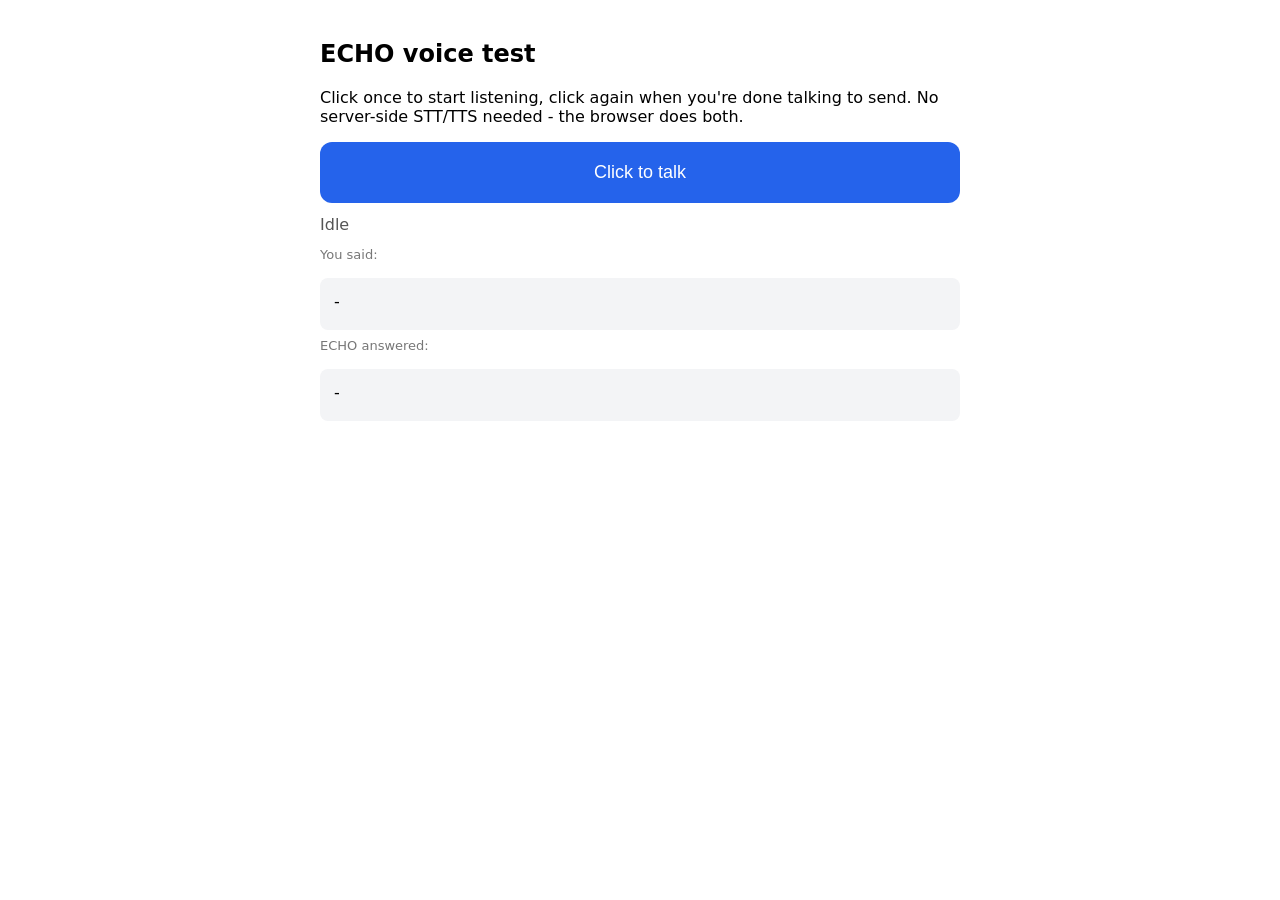
==== web/index.html @ 7d2a5004 "Organize ECHO baseline and document partner setup" ====
<!DOCTYPE html>
<html lang="en">
<head>
<meta charset="UTF-8">
<title>ECHO - Voice Chat (dev test page)</title>
<style>
  body { font-family: system-ui, sans-serif; max-width: 640px; margin: 40px auto; padding: 0 20px; }
  #talkBtn {
    width: 100%; padding: 20px; font-size: 18px; border-radius: 12px;
    border: none; cursor: pointer; background: #2563eb; color: white;
  }
  #talkBtn.listening { background: #dc2626; }
  #talkBtn:disabled { background: #9ca3af; cursor: not-allowed; }
  #status { margin: 12px 0; color: #555; min-height: 20px; }
  #transcript, #answer {
    margin-top: 16px; padding: 14px; border-radius: 8px; background: #f3f4f6; min-height: 24px;
  }
  label { display: block; margin-top: 8px; font-size: 13px; color: #777; }
</style>
</head>
<body>

<h2>ECHO voice test</h2>
<p>Click once to start listening, click again when you're done talking to send. No server-side STT/TTS needed - the browser does both.</p>

<button id="talkBtn">Click to talk</button>
<div id="status">Idle</div>

<label>You said:</label>
<div id="transcript">-</div>

<label>ECHO answered:</label>
<div id="answer">-</div>

<script>
// ---- CONFIG ----
const BACKEND_URL = "/ask";
const POLL_URL = "/poll";
// One session ID per page load - this is what lets a staff member's reply find its way back
// to this exact browser tab, via the poll queue on the backend.
const SESSION_ID = (crypto.randomUUID ? crypto.randomUUID() : String(Date.now()) + Math.random());
let messagesSeen = 0;
// ---------------------------------------------------------------

const talkBtn = document.getElementById("talkBtn");
const statusEl = document.getElementById("status");
const transcriptEl = document.getElementById("transcript");
const answerEl = document.getElementById("answer");

const SpeechRecognition = window.SpeechRecognition || window.webkitSpeechRecognition;

if (!SpeechRecognition) {
  statusEl.textContent = "Speech recognition not supported in this browser. Use Chrome or Edge.";
  talkBtn.disabled = true;
}

const recognition = SpeechRecognition ? new SpeechRecognition() : null;
if (recognition) {
  recognition.lang = "en-US";
  recognition.interimResults = true;    // show live text while held, so you can see it's hearing you
  recognition.continuous = true;        // keep listening for as long as the button is held down
  recognition.maxAlternatives = 1;
}

let listening = false;
let heldTranscript = "";
let releasedWhileListening = false;   // true once user lets go, so we know to send on next final result

function startListening() {
  if (!recognition || listening) return;
  listening = true;
  releasedWhileListening = false;
  heldTranscript = "";
  talkBtn.classList.add("listening");
  talkBtn.textContent = "Listening... click to stop";
  statusEl.textContent = "Listening for your question";
  try {
    recognition.start();
  } catch (e) {
    // start() throws if called again before the previous session fully closed - ignore, harmless
  }
}

function stopListening() {
  if (!recognition || !listening) return;
  releasedWhileListening = true;
  recognition.stop();   // triggers a final 'result' event with everything heard, then 'end'
}

// Toggle instead of hold: click once to start, click again to stop and send.
// Holding a mouse/trackpad button steady while leaning in to talk is awkward and easy to
// release early by accident - a toggle removes that failure mode entirely.
talkBtn.addEventListener("click", () => {
  if (listening) {
    stopListening();
  } else {
    startListening();
  }
});

recognition && recognition.addEventListener("result", async (event) => {
  // interimResults=true means this fires repeatedly while held - keep the latest full transcript
  let combined = "";
  for (let i = 0; i < event.results.length; i++) {
    combined += event.results[i][0].transcript;
  }
  heldTranscript = combined;
  transcriptEl.textContent = heldTranscript + (releasedWhileListening ? "" : " ...");

  if (releasedWhileListening) {
    statusEl.textContent = "Thinking...";
    await askBackend(heldTranscript.trim());
  }
});

recognition && recognition.addEventListener("end", () => {
  listening = false;
  talkBtn.classList.remove("listening");
  talkBtn.textContent = "Click to talk";
  if (releasedWhileListening && !heldTranscript.trim()) {
    statusEl.textContent = "Didn't catch anything - try holding a bit longer";
  }
});

recognition && recognition.addEventListener("error", (event) => {
  listening = false;
  talkBtn.classList.remove("listening");
  talkBtn.textContent = "Click to talk";
  if (event.error !== "no-speech") {
    statusEl.textContent = "Mic error: " + event.error + " (try again)";
  }
});

async function askBackend(question) {
  try {
    const res = await fetch(BACKEND_URL, {
      method: "POST",
      headers: { "Content-Type": "application/json" },
      body: JSON.stringify({ query: question, session_id: SESSION_ID }),
    });
    if (!res.ok) throw new Error("Backend returned " + res.status);
    const data = await res.json();
    const answer = data.answer || "(no answer field in response)";
    answerEl.textContent = answer;
    messagesSeen++; // the backend already recorded this answer in the poll queue - don't re-show it
    if (data.needs_human) {
      statusEl.textContent = "Flagged for staff follow-up (" + (data.department || "Helpdesk") + ") - speaking answer";
    } else {
      statusEl.textContent = "Speaking answer";
    }
    speak(answer);
  } catch (err) {
    answerEl.textContent = "Error reaching backend: " + err.message;
    statusEl.textContent = "Error - check backend is running";
  }
}

async function pollForStaffReplies() {
  try {
    const res = await fetch(`${POLL_URL}/${SESSION_ID}?since=${messagesSeen}`);
    const data = await res.json();
    for (const msg of data.messages) {
      messagesSeen++;
      if (msg.from === "staff") {
        answerEl.textContent = "[Staff] " + msg.text;
        statusEl.textContent = "A staff member replied";
        speak(msg.text);
      }
    }
  } catch (err) {
    // silent - polling failure shouldn't interrupt the page, just try again next interval
  }
}

setInterval(pollForStaffReplies, 3000);

function speak(text) {
  const utterance = new SpeechSynthesisUtterance(text);
  utterance.onend = () => { statusEl.textContent = "Idle"; };
  speechSynthesis.cancel(); // stop any previous speech before starting new
  speechSynthesis.speak(utterance);
}
</script>

</body>
</html>
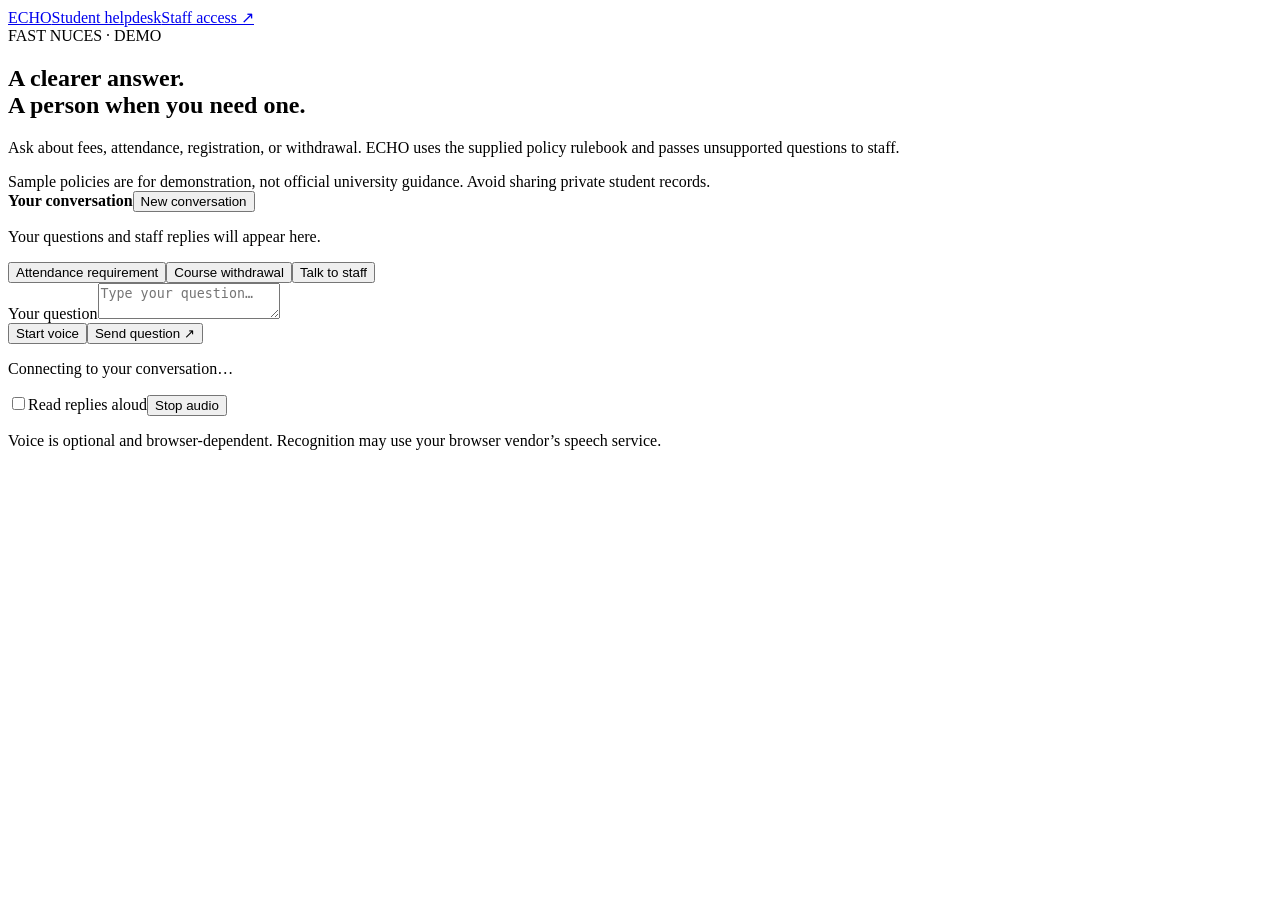
==== commit 0cd72df0: "Add secure conversations and persistent staff replies" ====
--- a/web/index.html
+++ b/web/index.html
@@ -1,186 +1,23 @@
-<!DOCTYPE html>
+<!doctype html>
 <html lang="en">
 <head>
-<meta charset="UTF-8">
-<title>ECHO - Voice Chat (dev test page)</title>
-<style>
-  body { font-family: system-ui, sans-serif; max-width: 640px; margin: 40px auto; padding: 0 20px; }
-  #talkBtn {
-    width: 100%; padding: 20px; font-size: 18px; border-radius: 12px;
-    border: none; cursor: pointer; background: #2563eb; color: white;
-  }
-  #talkBtn.listening { background: #dc2626; }
-  #talkBtn:disabled { background: #9ca3af; cursor: not-allowed; }
-  #status { margin: 12px 0; color: #555; min-height: 20px; }
-  #transcript, #answer {
-    margin-top: 16px; padding: 14px; border-radius: 8px; background: #f3f4f6; min-height: 24px;
-  }
-  label { display: block; margin-top: 8px; font-size: 13px; color: #777; }
-</style>
+  <meta charset="utf-8"><meta name="viewport" content="width=device-width, initial-scale=1">
+  <title>ECHO · Student helpdesk</title>
+  <link rel="stylesheet" href="/assets/styles.css"><script src="/assets/student.js" defer></script>
 </head>
 <body>
-
-<h2>ECHO voice test</h2>
-<p>Click once to start listening, click again when you're done talking to send. No server-side STT/TTS needed - the browser does both.</p>
-
-<button id="talkBtn">Click to talk</button>
-<div id="status">Idle</div>
-
-<label>You said:</label>
-<div id="transcript">-</div>
-
-<label>ECHO answered:</label>
-<div id="answer">-</div>
-
-<script>
-// ---- CONFIG ----
-const BACKEND_URL = "/ask";
-const POLL_URL = "/poll";
-// One session ID per page load - this is what lets a staff member's reply find its way back
-// to this exact browser tab, via the poll queue on the backend.
-const SESSION_ID = (crypto.randomUUID ? crypto.randomUUID() : String(Date.now()) + Math.random());
-let messagesSeen = 0;
-// ---------------------------------------------------------------
-
-const talkBtn = document.getElementById("talkBtn");
-const statusEl = document.getElementById("status");
-const transcriptEl = document.getElementById("transcript");
-const answerEl = document.getElementById("answer");
-
-const SpeechRecognition = window.SpeechRecognition || window.webkitSpeechRecognition;
-
-if (!SpeechRecognition) {
-  statusEl.textContent = "Speech recognition not supported in this browser. Use Chrome or Edge.";
-  talkBtn.disabled = true;
-}
-
-const recognition = SpeechRecognition ? new SpeechRecognition() : null;
-if (recognition) {
-  recognition.lang = "en-US";
-  recognition.interimResults = true;    // show live text while held, so you can see it's hearing you
-  recognition.continuous = true;        // keep listening for as long as the button is held down
-  recognition.maxAlternatives = 1;
-}
-
-let listening = false;
-let heldTranscript = "";
-let releasedWhileListening = false;   // true once user lets go, so we know to send on next final result
-
-function startListening() {
-  if (!recognition || listening) return;
-  listening = true;
-  releasedWhileListening = false;
-  heldTranscript = "";
-  talkBtn.classList.add("listening");
-  talkBtn.textContent = "Listening... click to stop";
-  statusEl.textContent = "Listening for your question";
-  try {
-    recognition.start();
-  } catch (e) {
-    // start() throws if called again before the previous session fully closed - ignore, harmless
-  }
-}
-
-function stopListening() {
-  if (!recognition || !listening) return;
-  releasedWhileListening = true;
-  recognition.stop();   // triggers a final 'result' event with everything heard, then 'end'
-}
-
-// Toggle instead of hold: click once to start, click again to stop and send.
-// Holding a mouse/trackpad button steady while leaning in to talk is awkward and easy to
-// release early by accident - a toggle removes that failure mode entirely.
-talkBtn.addEventListener("click", () => {
-  if (listening) {
-    stopListening();
-  } else {
-    startListening();
-  }
-});
-
-recognition && recognition.addEventListener("result", async (event) => {
-  // interimResults=true means this fires repeatedly while held - keep the latest full transcript
-  let combined = "";
-  for (let i = 0; i < event.results.length; i++) {
-    combined += event.results[i][0].transcript;
-  }
-  heldTranscript = combined;
-  transcriptEl.textContent = heldTranscript + (releasedWhileListening ? "" : " ...");
-
-  if (releasedWhileListening) {
-    statusEl.textContent = "Thinking...";
-    await askBackend(heldTranscript.trim());
-  }
-});
-
-recognition && recognition.addEventListener("end", () => {
-  listening = false;
-  talkBtn.classList.remove("listening");
-  talkBtn.textContent = "Click to talk";
-  if (releasedWhileListening && !heldTranscript.trim()) {
-    statusEl.textContent = "Didn't catch anything - try holding a bit longer";
-  }
-});
-
-recognition && recognition.addEventListener("error", (event) => {
-  listening = false;
-  talkBtn.classList.remove("listening");
-  talkBtn.textContent = "Click to talk";
-  if (event.error !== "no-speech") {
-    statusEl.textContent = "Mic error: " + event.error + " (try again)";
-  }
-});
-
-async function askBackend(question) {
-  try {
-    const res = await fetch(BACKEND_URL, {
-      method: "POST",
-      headers: { "Content-Type": "application/json" },
-      body: JSON.stringify({ query: question, session_id: SESSION_ID }),
-    });
-    if (!res.ok) throw new Error("Backend returned " + res.status);
-    const data = await res.json();
-    const answer = data.answer || "(no answer field in response)";
-    answerEl.textContent = answer;
-    messagesSeen++; // the backend already recorded this answer in the poll queue - don't re-show it
-    if (data.needs_human) {
-      statusEl.textContent = "Flagged for staff follow-up (" + (data.department || "Helpdesk") + ") - speaking answer";
-    } else {
-      statusEl.textContent = "Speaking answer";
-    }
-    speak(answer);
-  } catch (err) {
-    answerEl.textContent = "Error reaching backend: " + err.message;
-    statusEl.textContent = "Error - check backend is running";
-  }
-}
-
-async function pollForStaffReplies() {
-  try {
-    const res = await fetch(`${POLL_URL}/${SESSION_ID}?since=${messagesSeen}`);
-    const data = await res.json();
-    for (const msg of data.messages) {
-      messagesSeen++;
-      if (msg.from === "staff") {
-        answerEl.textContent = "[Staff] " + msg.text;
-        statusEl.textContent = "A staff member replied";
-        speak(msg.text);
-      }
-    }
-  } catch (err) {
-    // silent - polling failure shouldn't interrupt the page, just try again next interval
-  }
-}
-
-setInterval(pollForStaffReplies, 3000);
-
-function speak(text) {
-  const utterance = new SpeechSynthesisUtterance(text);
-  utterance.onend = () => { statusEl.textContent = "Idle"; };
-  speechSynthesis.cancel(); // stop any previous speech before starting new
-  speechSynthesis.speak(utterance);
-}
-</script>
-
+  <main class="shell">
+    <header class="topbar"><a class="brand" href="/">ECHO<span>Student helpdesk</span></a><a href="/staff">Staff access ↗</a></header>
+    <section class="intro"><span class="eyebrow">FAST NUCES · DEMO</span><h1>A clearer answer.<br>A person when you need one.</h1><p>Ask about fees, attendance, registration, or withdrawal. ECHO uses the supplied policy rulebook and passes unsupported questions to staff.</p></section>
+    <div class="notice">Sample policies are for demonstration, not official university guidance. Avoid sharing private student records.</div>
+    <section class="chat" aria-label="Helpdesk conversation">
+      <div class="chat-toolbar"><span class="online-dot"></span><strong>Your conversation</strong><button id="newChat" type="button" class="quiet">New conversation</button></div>
+      <div id="messages" role="log" aria-live="polite" aria-relevant="additions"><p id="emptyChat" class="empty">Your questions and staff replies will appear here.</p></div>
+      <div class="suggestions" aria-label="Example questions"><button type="button" data-question="What is the minimum attendance requirement?">Attendance requirement</button><button type="button" data-question="When can I withdraw from a course?">Course withdrawal</button><button type="button" data-question="I want to speak to a staff member.">Talk to staff</button></div>
+      <form id="chatForm" class="composer"><label for="question">Your question</label><textarea id="question" rows="2" maxlength="2000" placeholder="Type your question…" required></textarea><div class="composer-actions"><button id="talkBtn" type="button" class="secondary">Start voice</button><button id="sendBtn" type="submit">Send question ↗</button></div></form>
+      <div class="chat-footer"><p id="status" role="status">Connecting to your conversation…</p><label class="toggle"><input id="speakAnswers" type="checkbox">Read replies aloud</label><button id="stopSpeech" type="button" class="quiet">Stop audio</button></div>
+    </section>
+    <p id="voiceNote" class="footnote">Voice is optional and browser-dependent. Recognition may use your browser vendor’s speech service.</p>
+  </main>
 </body>
 </html>
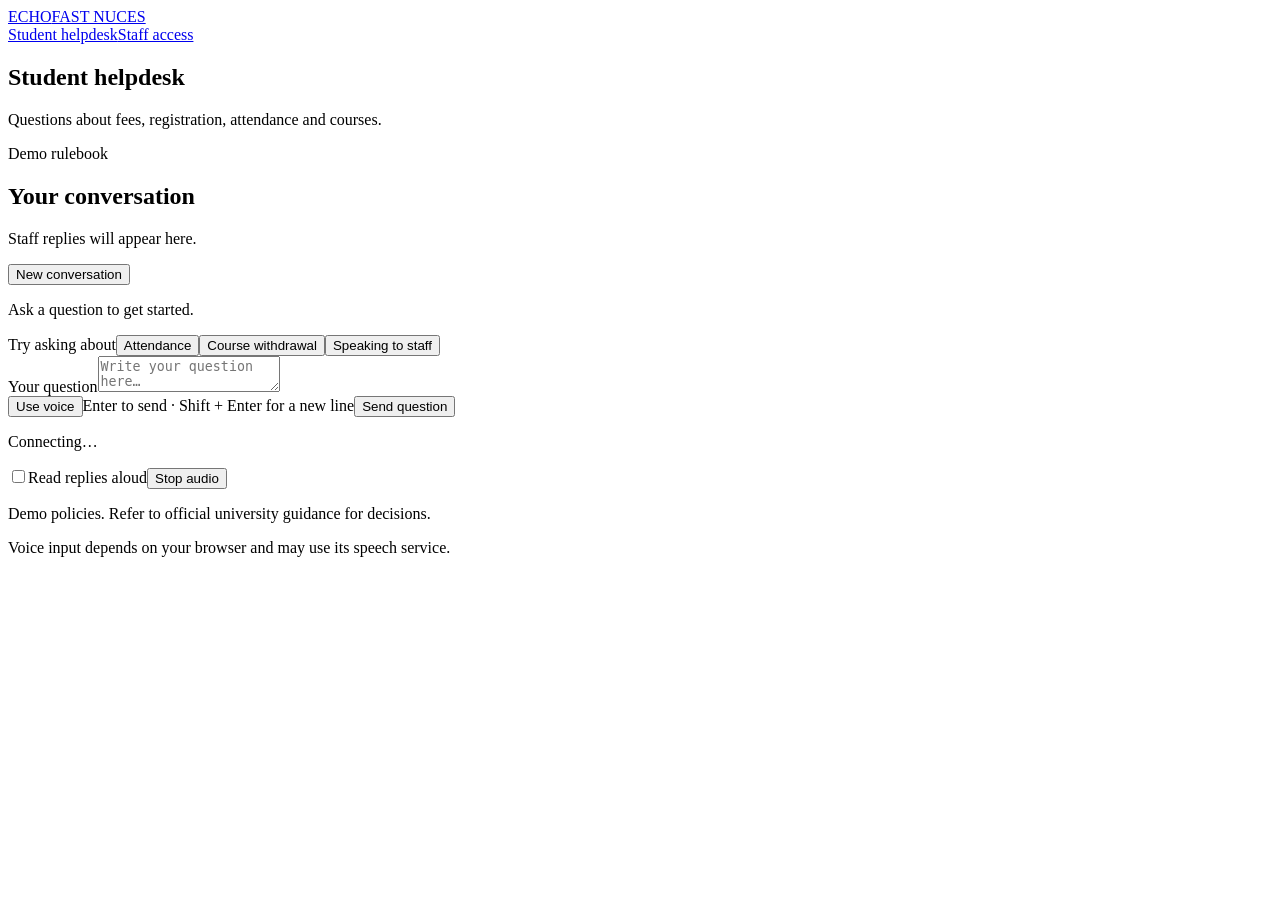
==== commit 28bed39d: "Refine helpdesk UI and prevent duplicate voice transcripts" ====
--- a/web/index.html
+++ b/web/index.html
@@ -3,21 +3,20 @@
 <head>
   <meta charset="utf-8"><meta name="viewport" content="width=device-width, initial-scale=1">
   <title>ECHO · Student helpdesk</title>
-  <link rel="stylesheet" href="/assets/styles.css"><script src="/assets/student.js" defer></script>
+  <link rel="stylesheet" href="/assets/styles.css"><script src="/assets/voice-input.js" defer></script><script src="/assets/student.js" defer></script>
 </head>
 <body>
   <main class="shell">
-    <header class="topbar"><a class="brand" href="/">ECHO<span>Student helpdesk</span></a><a href="/staff">Staff access ↗</a></header>
-    <section class="intro"><span class="eyebrow">FAST NUCES · DEMO</span><h1>A clearer answer.<br>A person when you need one.</h1><p>Ask about fees, attendance, registration, or withdrawal. ECHO uses the supplied policy rulebook and passes unsupported questions to staff.</p></section>
-    <div class="notice">Sample policies are for demonstration, not official university guidance. Avoid sharing private student records.</div>
+    <header class="topbar"><a class="brand" href="/" aria-label="ECHO home">ECHO<span>FAST NUCES</span></a><nav aria-label="Workspace"><a href="/" aria-current="page">Student helpdesk</a><a href="/staff">Staff access</a></nav></header>
+    <section class="intro"><div><h1>Student helpdesk</h1><p>Questions about fees, registration, attendance and courses.</p></div><span class="edition">Demo rulebook</span></section>
     <section class="chat" aria-label="Helpdesk conversation">
-      <div class="chat-toolbar"><span class="online-dot"></span><strong>Your conversation</strong><button id="newChat" type="button" class="quiet">New conversation</button></div>
-      <div id="messages" role="log" aria-live="polite" aria-relevant="additions"><p id="emptyChat" class="empty">Your questions and staff replies will appear here.</p></div>
-      <div class="suggestions" aria-label="Example questions"><button type="button" data-question="What is the minimum attendance requirement?">Attendance requirement</button><button type="button" data-question="When can I withdraw from a course?">Course withdrawal</button><button type="button" data-question="I want to speak to a staff member.">Talk to staff</button></div>
-      <form id="chatForm" class="composer"><label for="question">Your question</label><textarea id="question" rows="2" maxlength="2000" placeholder="Type your question…" required></textarea><div class="composer-actions"><button id="talkBtn" type="button" class="secondary">Start voice</button><button id="sendBtn" type="submit">Send question ↗</button></div></form>
-      <div class="chat-footer"><p id="status" role="status">Connecting to your conversation…</p><label class="toggle"><input id="speakAnswers" type="checkbox">Read replies aloud</label><button id="stopSpeech" type="button" class="quiet">Stop audio</button></div>
+      <div class="chat-toolbar"><div><h2>Your conversation</h2><p>Staff replies will appear here.</p></div><button id="newChat" type="button" class="secondary">New conversation</button></div>
+      <div id="messages" role="log" aria-live="polite" aria-relevant="additions"><p id="emptyChat" class="empty">Ask a question to get started.</p></div>
+      <div class="suggestions" aria-label="Example questions"><span>Try asking about</span><button type="button" data-question="What is the minimum attendance requirement?">Attendance</button><button type="button" data-question="When can I withdraw from a course?">Course withdrawal</button><button type="button" data-question="I want to speak to a staff member.">Speaking to staff</button></div>
+      <form id="chatForm" class="composer"><label for="question">Your question</label><textarea id="question" rows="2" maxlength="2000" placeholder="Write your question here…" required></textarea><div class="composer-actions"><button id="talkBtn" type="button" class="secondary">Use voice</button><span class="keyboard-hint">Enter to send · Shift + Enter for a new line</span><button id="sendBtn" type="submit">Send question</button></div></form>
+      <div class="chat-footer"><p id="status" role="status">Connecting…</p><div class="audio-options"><label class="toggle"><input id="speakAnswers" type="checkbox">Read replies aloud</label><button id="stopSpeech" type="button" class="quiet">Stop audio</button></div></div>
     </section>
-    <p id="voiceNote" class="footnote">Voice is optional and browser-dependent. Recognition may use your browser vendor’s speech service.</p>
+    <footer class="page-notes"><p>Demo policies. Refer to official university guidance for decisions.</p><p id="voiceNote">Voice input depends on your browser and may use its speech service.</p></footer>
   </main>
 </body>
 </html>
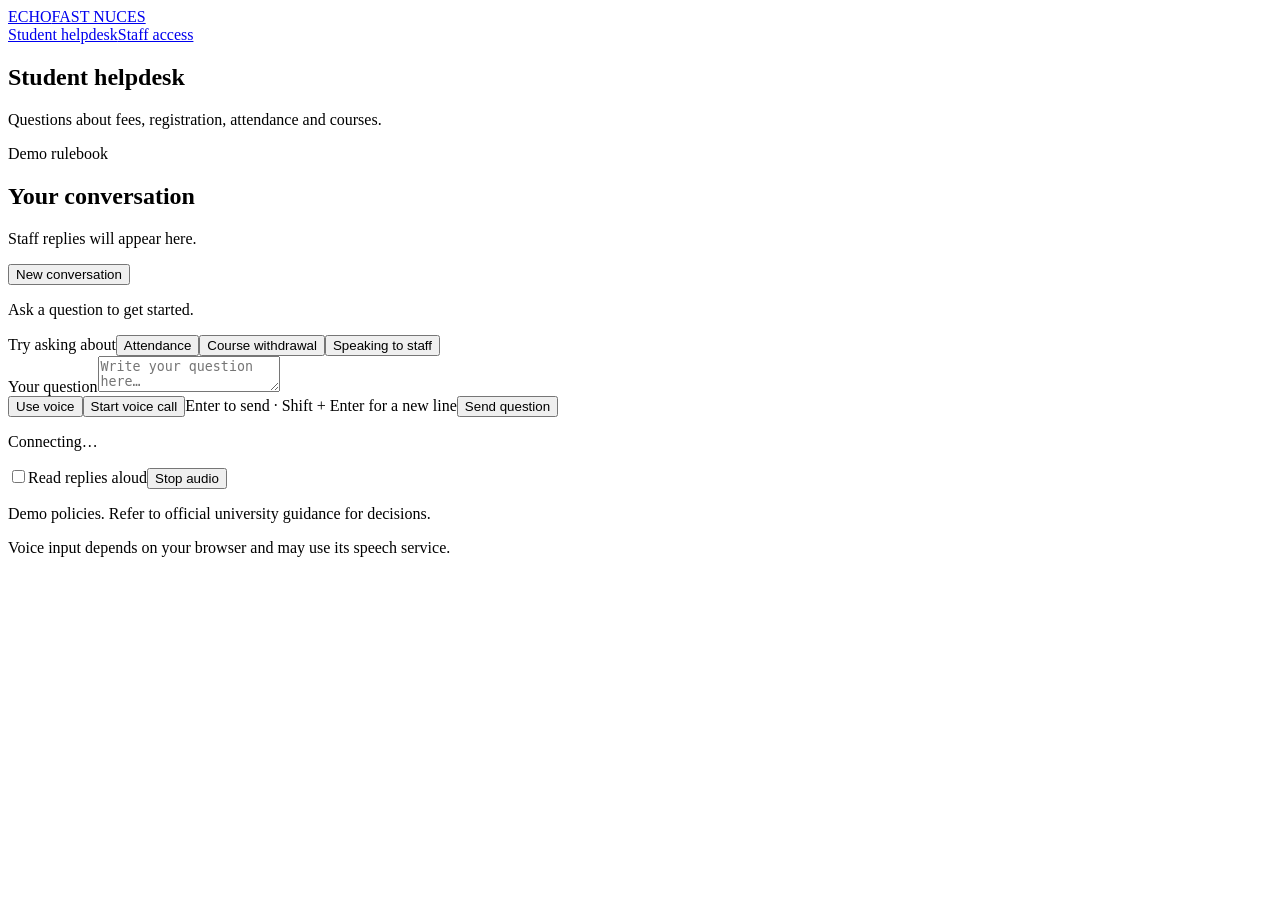
==== commit c19e420d: "Add live voice calls and one-prompt conversation memory" ====
--- a/web/index.html
+++ b/web/index.html
@@ -3,7 +3,7 @@
 <head>
   <meta charset="utf-8"><meta name="viewport" content="width=device-width, initial-scale=1">
   <title>ECHO · Student helpdesk</title>
-  <link rel="stylesheet" href="/assets/styles.css"><script src="/assets/voice-input.js" defer></script><script src="/assets/student.js" defer></script>
+  <link rel="stylesheet" href="/assets/styles.css"><script src="/assets/voice-input.js" defer></script><script src="/assets/live-call.js" defer></script><script src="/assets/student.js" defer></script>
 </head>
 <body>
   <main class="shell">
@@ -13,7 +13,8 @@
       <div class="chat-toolbar"><div><h2>Your conversation</h2><p>Staff replies will appear here.</p></div><button id="newChat" type="button" class="secondary">New conversation</button></div>
       <div id="messages" role="log" aria-live="polite" aria-relevant="additions"><p id="emptyChat" class="empty">Ask a question to get started.</p></div>
       <div class="suggestions" aria-label="Example questions"><span>Try asking about</span><button type="button" data-question="What is the minimum attendance requirement?">Attendance</button><button type="button" data-question="When can I withdraw from a course?">Course withdrawal</button><button type="button" data-question="I want to speak to a staff member.">Speaking to staff</button></div>
-      <form id="chatForm" class="composer"><label for="question">Your question</label><textarea id="question" rows="2" maxlength="2000" placeholder="Write your question here…" required></textarea><div class="composer-actions"><button id="talkBtn" type="button" class="secondary">Use voice</button><span class="keyboard-hint">Enter to send · Shift + Enter for a new line</span><button id="sendBtn" type="submit">Send question</button></div></form>
+      <form id="chatForm" class="composer"><label for="question">Your question</label><textarea id="question" rows="2" maxlength="2000" placeholder="Write your question here…" required></textarea><div class="composer-actions"><button id="talkBtn" type="button" class="secondary">Use voice</button><button id="callBtn" type="button" class="secondary" aria-pressed="false">Start voice call</button><span class="keyboard-hint">Enter to send · Shift + Enter for a new line</span><button id="sendBtn" type="submit">Send question</button></div></form>
+      <p id="callStatus" class="call-status" role="status" hidden></p>
       <div class="chat-footer"><p id="status" role="status">Connecting…</p><div class="audio-options"><label class="toggle"><input id="speakAnswers" type="checkbox">Read replies aloud</label><button id="stopSpeech" type="button" class="quiet">Stop audio</button></div></div>
     </section>
     <footer class="page-notes"><p>Demo policies. Refer to official university guidance for decisions.</p><p id="voiceNote">Voice input depends on your browser and may use its speech service.</p></footer>
